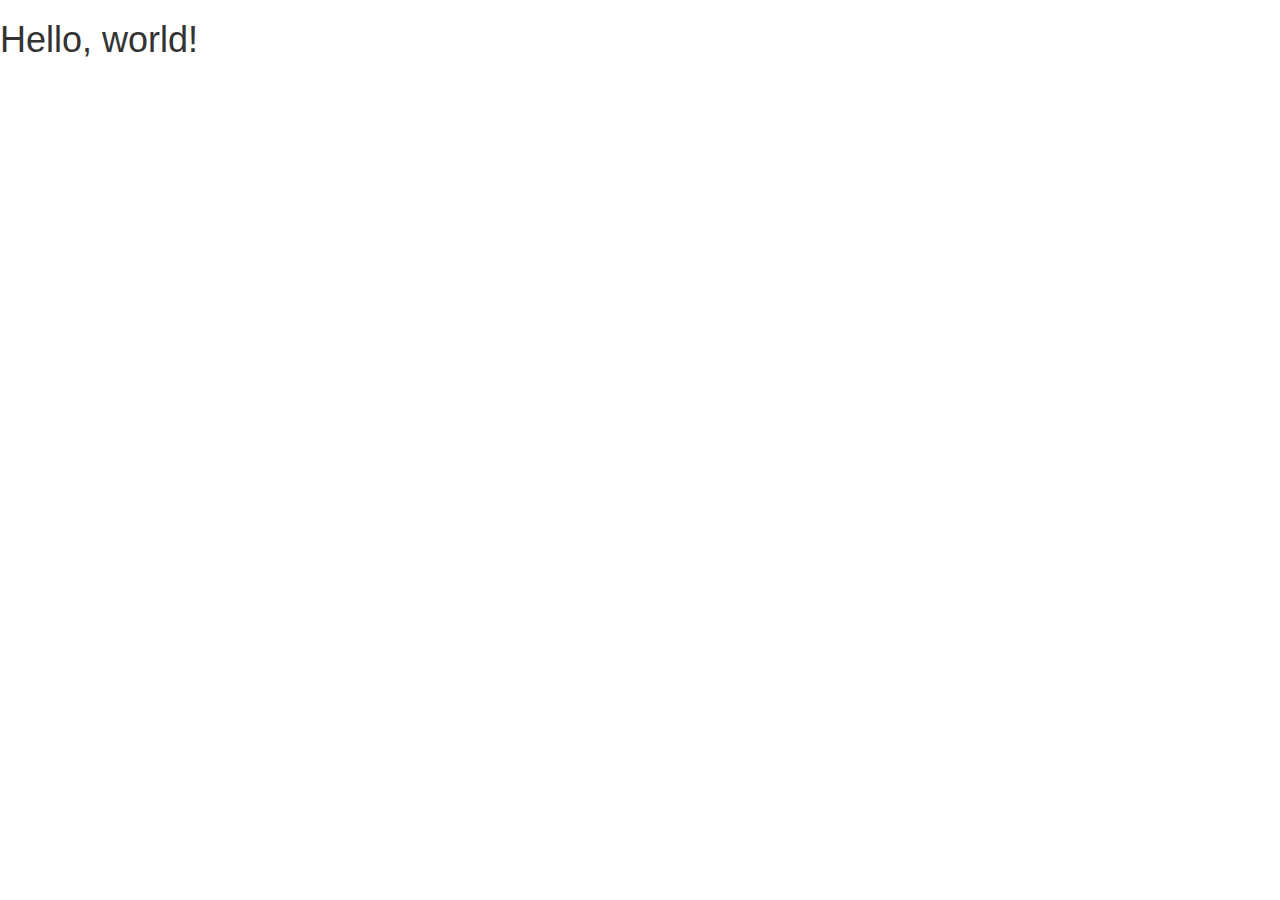
==== index.html @ d84eeda5 "start bootsrap project" ====
<!DOCTYPE html>
<html lang="en">
  <head>
    <meta charset="utf-8">
    <meta http-equiv="X-UA-Compatible" content="IE=edge">
    <meta name="viewport" content="width=device-width, initial-scale=1">
    <title>Bootstrap 101 Template</title>

    <!-- Bootstrap -->
    <link href="css/bootstrap.min.css" rel="stylesheet">

    <!-- HTML5 shim and Respond.js for IE8 support of HTML5 elements and media queries -->
    <!-- WARNING: Respond.js doesn't work if you view the page via file:// -->
    <!--[if lt IE 9]>
      <script src="https://oss.maxcdn.com/html5shiv/3.7.2/html5shiv.min.js"></script>
      <script src="https://oss.maxcdn.com/respond/1.4.2/respond.min.js"></script>
    <![endif]-->
  </head>
  <body>
    <h1>Hello, world!</h1>

    <!-- jQuery (necessary for Bootstrap's JavaScript plugins) -->
    <script src="https://ajax.googleapis.com/ajax/libs/jquery/1.11.1/jquery.min.js"></script>
    <!-- Include all compiled plugins (below), or include individual files as needed -->
    <script src="js/bootstrap.min.js"></script>
  </body>
</html>
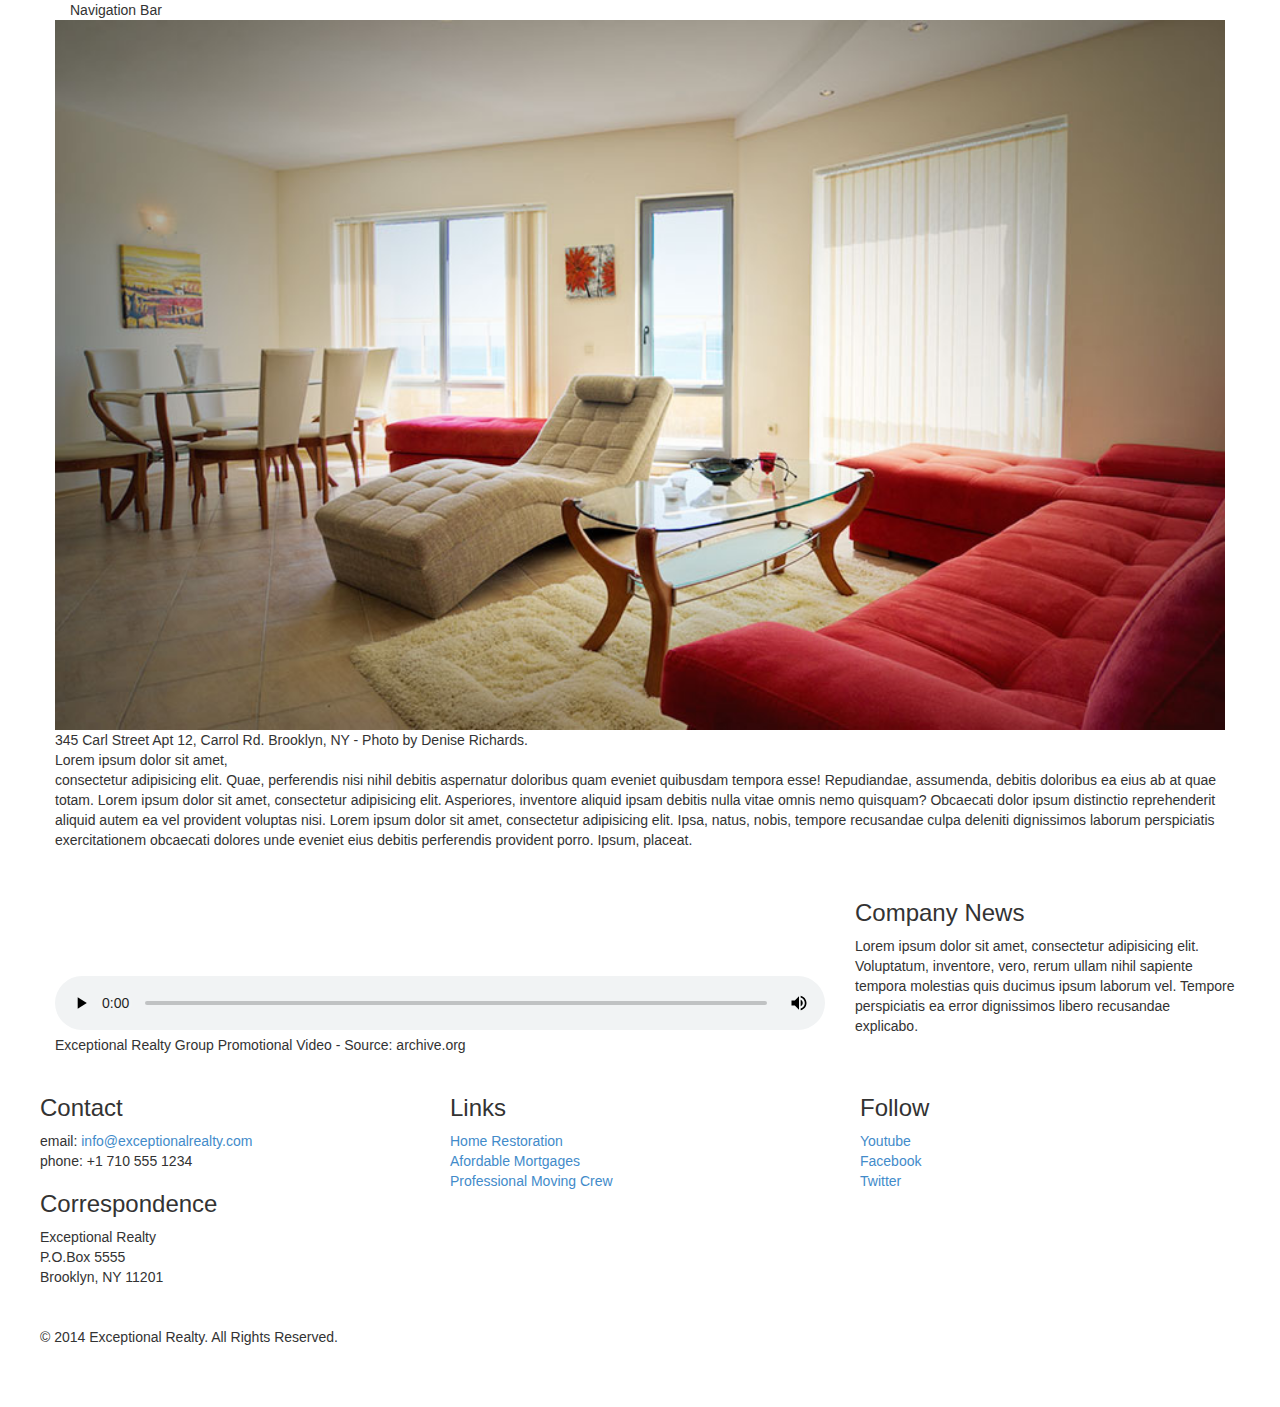
==== commit dc23f91c: "finish layout" ====
--- a/index.html
+++ b/index.html
@@ -4,10 +4,13 @@
     <meta charset="utf-8">
     <meta http-equiv="X-UA-Compatible" content="IE=edge">
     <meta name="viewport" content="width=device-width, initial-scale=1">
-    <title>Bootstrap 101 Template</title>
+    <title>Exceptional Realty Group - Luxury Homes - About</title>
 
     <!-- Bootstrap -->
     <link href="css/bootstrap.min.css" rel="stylesheet">
+
+    <!--Custom Style Sheet -->
+    <link href="css/style.css" rel="stylesheet">
 
     <!-- HTML5 shim and Respond.js for IE8 support of HTML5 elements and media queries -->
     <!-- WARNING: Respond.js doesn't work if you view the page via file:// -->
@@ -17,7 +20,86 @@
     <![endif]-->
   </head>
   <body>
-    <h1>Hello, world!</h1>
+<div class="container"> 
+
+<div class="row">
+      <div class="col-sm-12">
+        Navigation Bar
+</div> <!--closing .row -->
+
+<div class="row">
+  <div class="col-sm-12">
+            <figure>
+              <img src="images/intro-pic.jpg" alt="A beautiful living room." title="Welcome to Exceptional Realty Group">
+              <figcaption>345 Carl Street Apt 12, Carrol Rd. Brooklyn, NY - Photo by Denise Richards.</figcaption>
+            </figure>
+
+            <p>Lorem ipsum dolor sit amet,<br> consectetur adipisicing elit. Quae, perferendis nisi nihil debitis aspernatur doloribus quam eveniet quibusdam tempora esse! Repudiandae, assumenda, debitis doloribus ea eius ab at quae totam. Lorem ipsum dolor sit amet, consectetur adipisicing elit. Asperiores, inventore aliquid ipsam debitis nulla vitae omnis nemo quisquam? Obcaecati dolor ipsum distinctio reprehenderit aliquid autem ea vel provident voluptas nisi. Lorem ipsum dolor sit amet, consectetur adipisicing elit. Ipsa, natus, nobis, tempore recusandae culpa deleniti dignissimos laborum perspiciatis exercitationem obcaecati dolores unde eveniet eius debitis perferendis provident porro. Ipsum, placeat.</p>
+  </div> <!-- closing .col-sm-12-->
+</div> <!-- closing .row-->
+
+  <div class="row">
+      <div class="col-sm-8">
+        <figure>
+            <video controls>
+              <source src="videos/real-estate.mp4" type="video/mp4"> 
+              <source src="videos/real-estate.ogv" type="video/ogg">
+              Your browser does not support HTML5 video. <a href="http://browsehappy.com" target="_blank">Please upgrade your browser</a>.
+            </video>
+            <figcaption>Exceptional Realty Group Promotional Video - Source: archive.org</figcaption>
+          </figure>
+      </div> <!-- closing .col-sm-8-->
+
+<div class="row">
+    <div class="col-sm-4">
+        <h3>Company News</h3>
+          <p>Lorem ipsum dolor sit amet, consectetur adipisicing elit. Voluptatum, inventore, vero, rerum ullam nihil sapiente tempora molestias quis ducimus ipsum laborum vel. Tempore perspiciatis ea error dignissimos libero recusandae explicabo.</p>
+    </div> <!-- closing .col-sm-4-->
+  </div><!--closing .row-->
+
+<div class="row"> 
+      <div class="col-sm-4">
+            <h3>Contact</h3>
+          <p>
+            email: <a href="mailto:info@exceptionalrealty.com">info@exceptionalrealty.com</a><br>
+            phone: +1 710 555 1234
+          </p>
+          <h3>Correspondence</h3>
+          <address>
+            Exceptional Realty<br>
+            P.O.Box 5555<br>
+            Brooklyn, NY 11201
+          </address>
+      </div> <!--closing col-sm-4-->
+
+        <div class="col-sm-4">
+              <h3>Links</h3>
+          <p>
+            <a href="#" target="_blank">Home Restoration</a><br>
+            <a href="#" target="_blank">Afordable Mortgages</a><br>
+            <a href="#" target="_blank">Professional Moving Crew</a>
+          </p>
+        </div> <!--closing col-sm-4-->
+
+        <div class="col-sm-4">
+              <h3>Follow</h3>
+          <p>
+            <a href="#" target="_blank">Youtube</a><br>
+            <a href="#" target="_blank">Facebook</a><br>
+            <a href="#" target="_blank">Twitter</a>
+          </p>
+        </div> <!--closing col-sm-4-->
+
+      </div> <!--closing row-->
+          <div class="row">
+            <div class="col-sm-12">
+          &copy; 2014 Exceptional Realty. All Rights Reserved.
+            </div> <!--closing col-sm-12-->        
+      </div> <!--closing row-->
+
+</div> <!--closing .row-->
+
+</div> <!--closing .container-->
 
     <!-- jQuery (necessary for Bootstrap's JavaScript plugins) -->
     <script src="https://ajax.googleapis.com/ajax/libs/jquery/1.11.1/jquery.min.js"></script>
--- a/css/style.css
+++ b/css/style.css
@@ -0,0 +1,15 @@
+/*/////// MEDIA ////////*/
+
+img, video, audio, iframe, table, form {
+  width: 100%; /* IE */
+  max-width: 100%; /* FF, Safari, Chrome */
+}
+
+/*/////// LAYOUT STYLES ////////*/
+
+.row {
+	margin-bottom: 20px;
+}
+
+
+
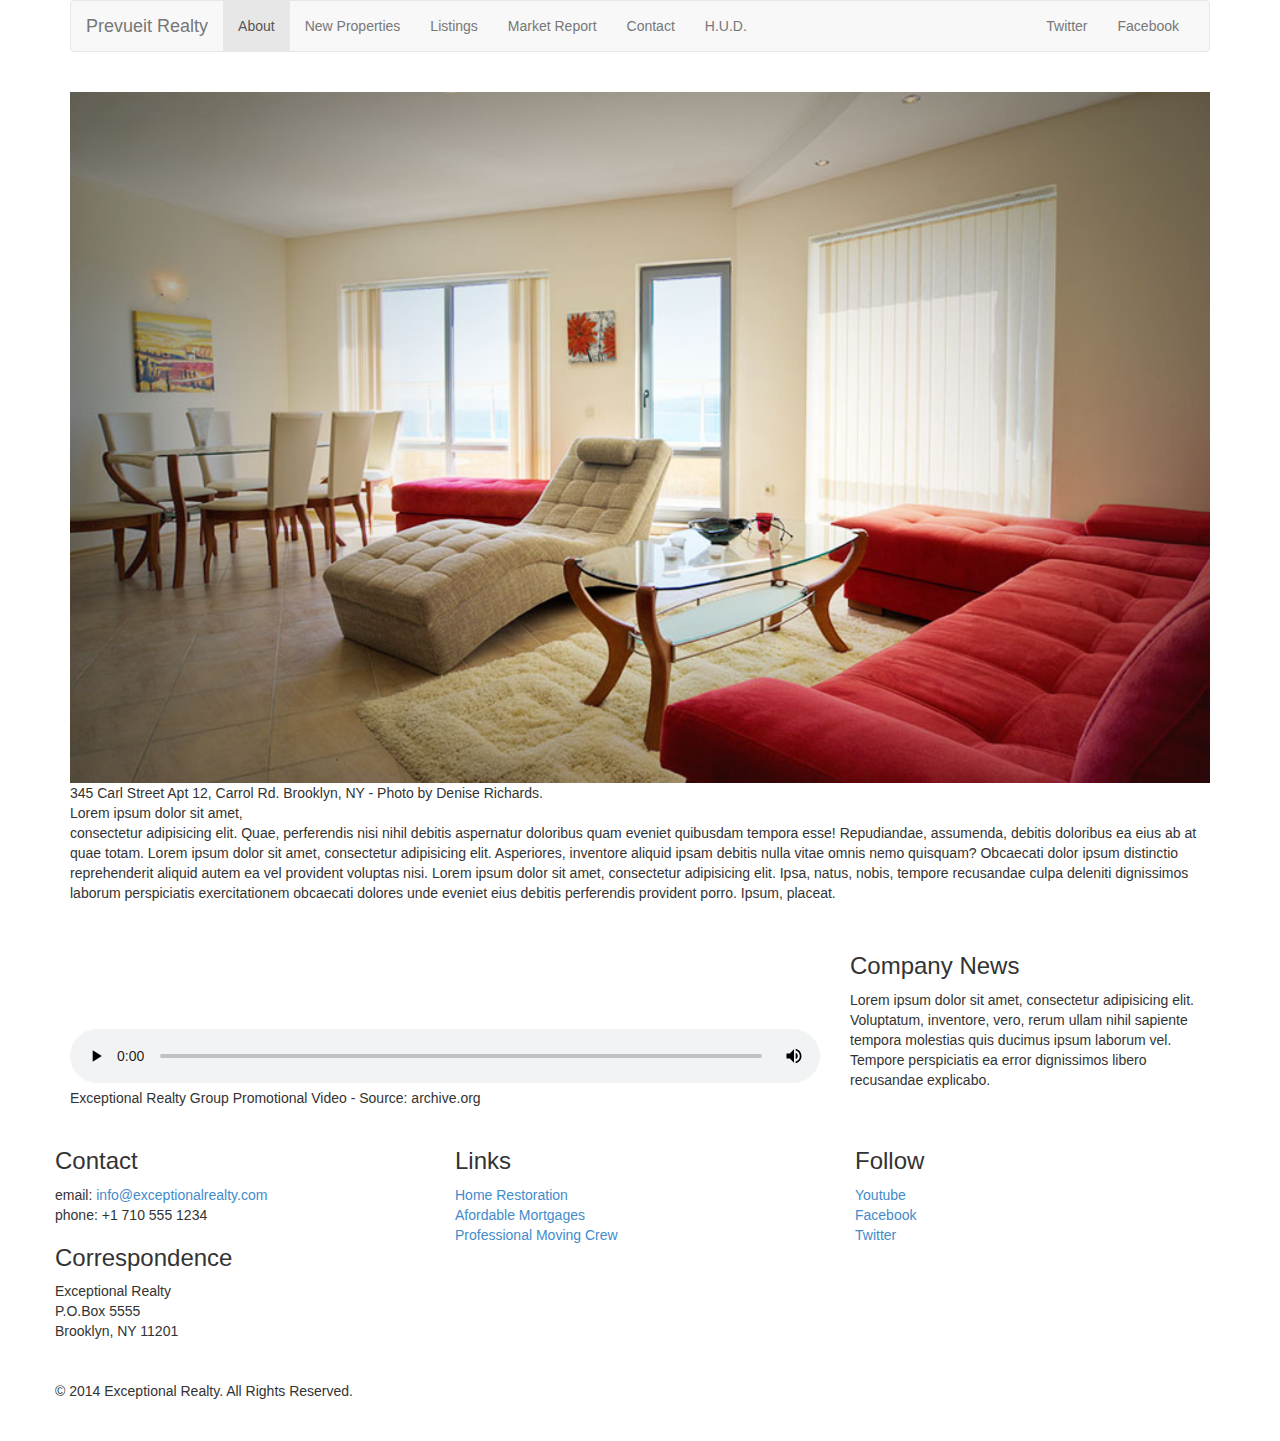
==== commit 97c92f33: "finish navbar" ====
--- a/index.html
+++ b/index.html
@@ -4,7 +4,7 @@
     <meta charset="utf-8">
     <meta http-equiv="X-UA-Compatible" content="IE=edge">
     <meta name="viewport" content="width=device-width, initial-scale=1">
-    <title>Exceptional Realty Group - Luxury Homes - About</title>
+    <title>Prevueit Realty Group - Luxury Homes - About</title>
 
     <!-- Bootstrap -->
     <link href="css/bootstrap.min.css" rel="stylesheet">
@@ -24,8 +24,41 @@
 
 <div class="row">
       <div class="col-sm-12">
-        Navigation Bar
-</div> <!--closing .row -->
+        <nav class="navbar navbar-default" role="navigation">
+          <div class="container-fluid">
+            <!-- Brand and toggle get grouped for better mobile display -->
+            <div class="navbar-header">
+              <button type="button" class="navbar-toggle collapsed" data-toggle="collapse" data-target="#bs-example-navbar-collapse-1">
+                <span class="sr-only">Toggle navigation</span>
+                <span class="icon-bar"></span>
+                <span class="icon-bar"></span>
+                <span class="icon-bar"></span>
+              </button>
+              <a class="navbar-brand" href="#">Prevueit Realty</a>
+            </div>
+
+            <!-- Collect the nav links, forms, and other content for toggling -->
+            <div class="collapse navbar-collapse" id="bs-example-navbar-collapse-1">
+              <!-- main nav links -->
+              <ul class="nav navbar-nav">
+                <li class="active"><a href="#">About</a></li>
+                <li> <a href="#">New Properties</a></li>
+                <li> <a href="#">Listings</a></li>
+                <li> <a href="#">Market Report</a></li>
+                <li> <a href="#">Contact</a></li>
+                <li> <a href="#" target="_blank">H.U.D.</a></li>
+              </ul>
+              <!--social nav links -->
+              <ul class="nav navbar-nav navbar-right">
+                <li><a class="twit" href="#" title="Twitter">Twitter</a></li>
+                <li><a class="fbook" href="#" title="Facebook">Facebook</a></li> 
+                <!--li><a class="fbook" href="#" title="Facebook">Facebook</a></li-->
+              </ul>  
+            </div><!-- /.navbar-collapse -->
+            </div><!--/.container-fluid navbar -->
+          </nav>
+      </div> 
+    </div>
 
 <div class="row">
   <div class="col-sm-12">
@@ -99,7 +132,7 @@
 
 </div> <!--closing .row-->
 
-</div> <!--closing .container-->
+</div> <!--closing master .container-->
 
     <!-- jQuery (necessary for Bootstrap's JavaScript plugins) -->
     <script src="https://ajax.googleapis.com/ajax/libs/jquery/1.11.1/jquery.min.js"></script>
